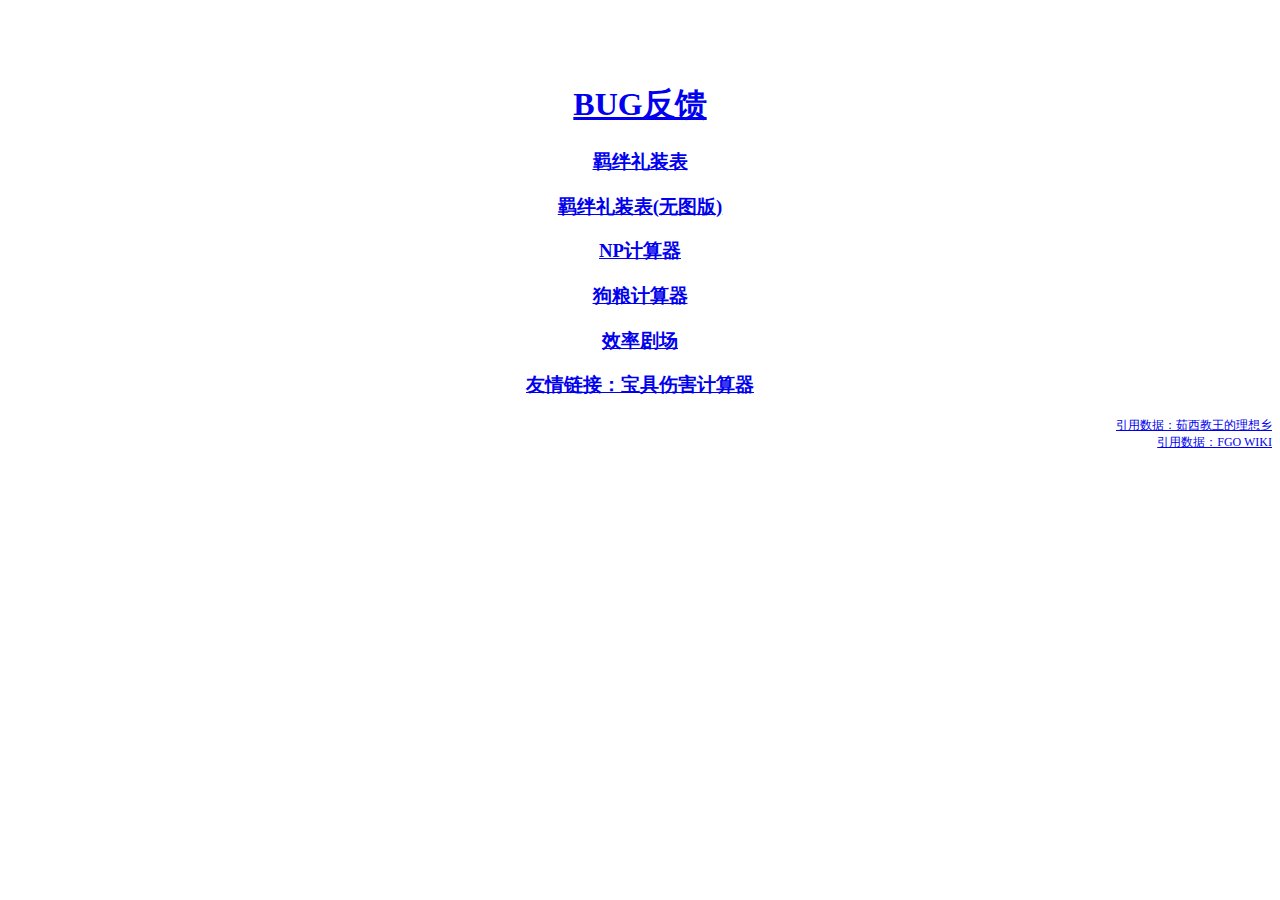
==== index.html @ c7adcd7c "修正童谣错误的羁绊礼装ID" ====
<html>  
<head>  
<meta http-equiv="Content-Type" content="text/html; charset=utf-8" />  
<title>FGO Tool Page</title>  
<script type="text/javascript" src="js/jquery-1.8.2.min.js"></script>  
</head>  
  
<body>
	<div style="text-align:center;">
		</br></br></br>
		<h1><a href="http://bbs.nga.cn/read.php?tid=12222436">BUG反馈</a></h1>
		<div id="contents">
		</div>
		<h3><a href="https://xianlechuanshuo.github.io/fgo/index.html">友情链接：宝具伤害计算器</a></h3>
		<p style="text-align:right; font-size:12px;">
			<a href="http://kazemai.github.io/fgo-vz/">引用数据：茹西教王的理想乡</a></br>
			<a href="http://fgowiki.com">引用数据：FGO WIKI</a>
		</p>
	</div>
	
	<script type="text/javascript" src="js/jquery-1.8.2.min.js"></script>
	<script type="text/javascript" src="js/title-link.js"></script>
</body>  
</html>
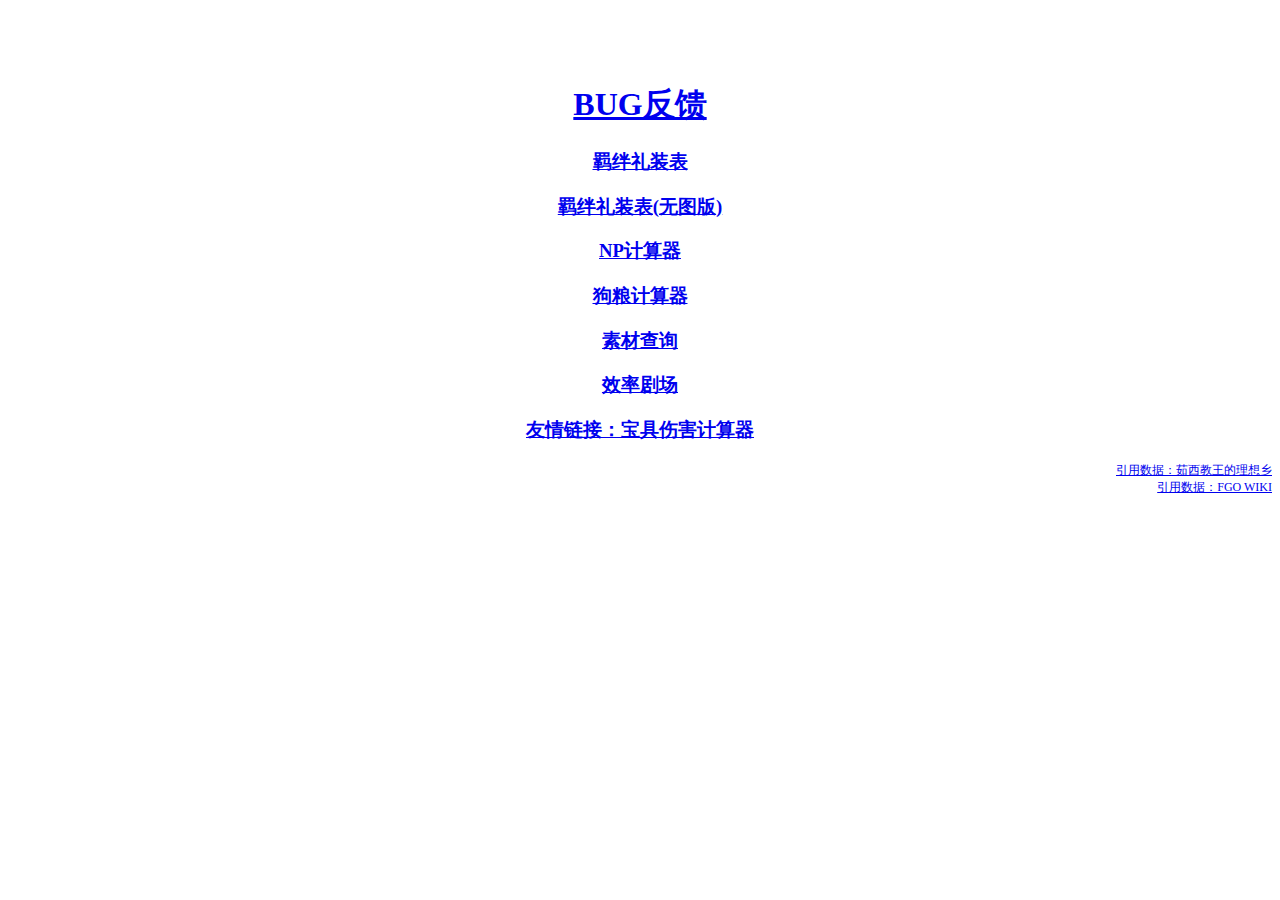
==== commit 38873ccc: "更新素材查询" ====
--- a/index.html
+++ b/index.html
@@ -1,13 +1,15 @@
-<html>  
-<head>  
-<meta http-equiv="Content-Type" content="text/html; charset=utf-8" />  
-<title>FGO Tool Page</title>  
-<script type="text/javascript" src="js/jquery-1.8.2.min.js"></script>  
-</head>  
-  
+<html>
+
+<head>
+	<meta http-equiv="Content-Type" content="text/html; charset=utf-8" />
+	<title>FGO Tool Page</title>
+</head>
+
 <body>
 	<div style="text-align:center;">
-		</br></br></br>
+		</br>
+		</br>
+		</br>
 		<h1><a href="http://bbs.nga.cn/read.php?tid=12222436">BUG反馈</a></h1>
 		<div id="contents">
 		</div>
@@ -17,8 +19,9 @@
 			<a href="http://fgowiki.com">引用数据：FGO WIKI</a>
 		</p>
 	</div>
-	
+
 	<script type="text/javascript" src="js/jquery-1.8.2.min.js"></script>
 	<script type="text/javascript" src="js/title-link.js"></script>
-</body>  
-</html>  +</body>
+
+</html>
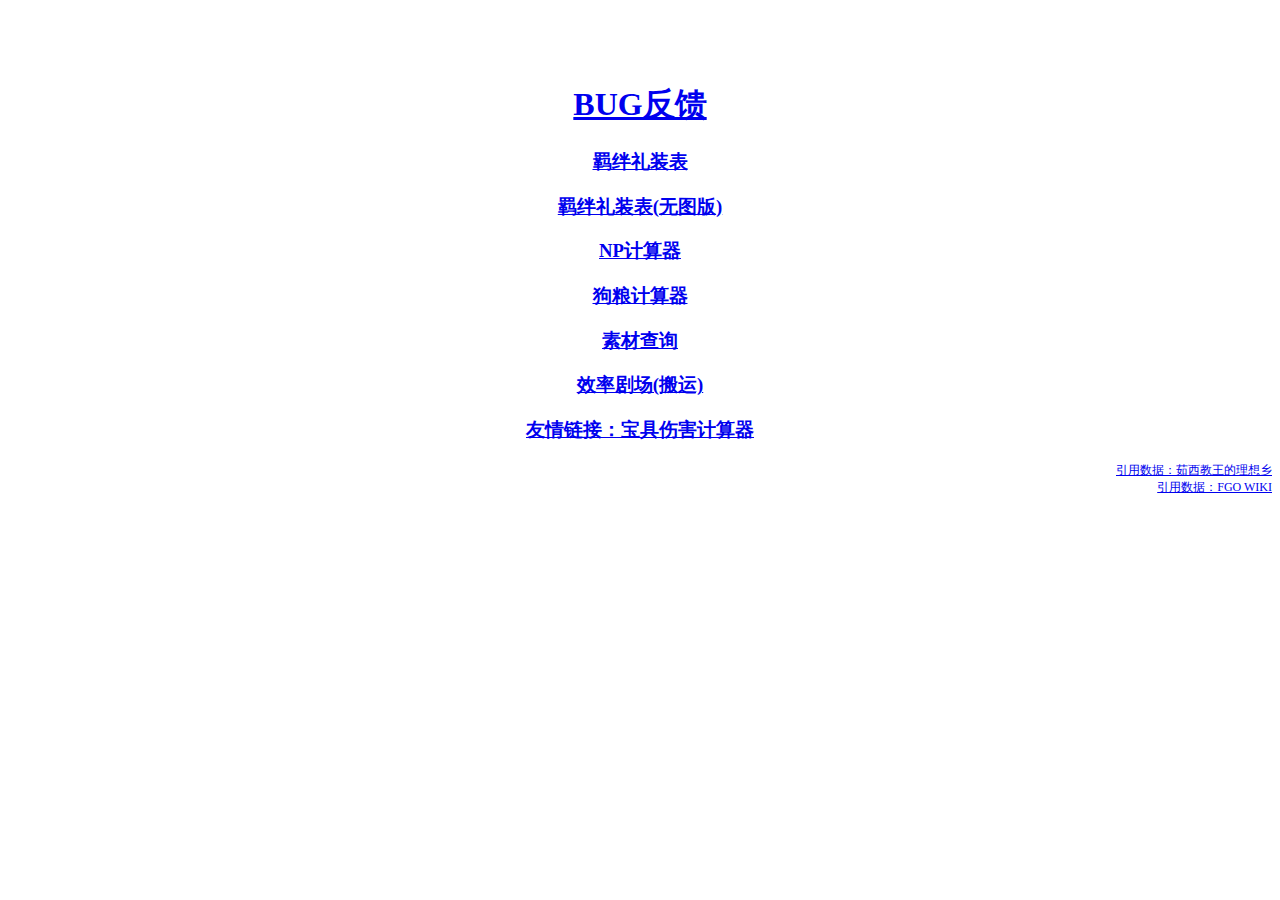
==== commit a792edb0: "更新效率剧场" ====
--- a/index.html
+++ b/index.html
@@ -12,6 +12,12 @@
 		</br>
 		<h1><a href="http://bbs.nga.cn/read.php?tid=12222436">BUG反馈</a></h1>
 		<div id="contents">
+			<h3><a href="fcraft.html">羁绊礼装表</a></h3>
+			<h3><a href="fcraft.html?no_pic">羁绊礼装表(无图版)</a></h3>
+			<h3><a href="np_cal.html">NP计算器</a></h3>
+			<h3><a href="exp_cal.html">狗粮计算器</a></h3>
+			<h3><a href="item.html">素材查询</a></h3>
+			<h3><a href="drop_chance.html">效率剧场(搬运)</a></h3>
 		</div>
 		<h3><a href="https://xianlechuanshuo.github.io/fgo/index.html">友情链接：宝具伤害计算器</a></h3>
 		<p style="text-align:right; font-size:12px;">
@@ -19,9 +25,6 @@
 			<a href="http://fgowiki.com">引用数据：FGO WIKI</a>
 		</p>
 	</div>
-
-	<script type="text/javascript" src="js/jquery-1.8.2.min.js"></script>
-	<script type="text/javascript" src="js/title-link.js"></script>
 </body>
 
 </html>
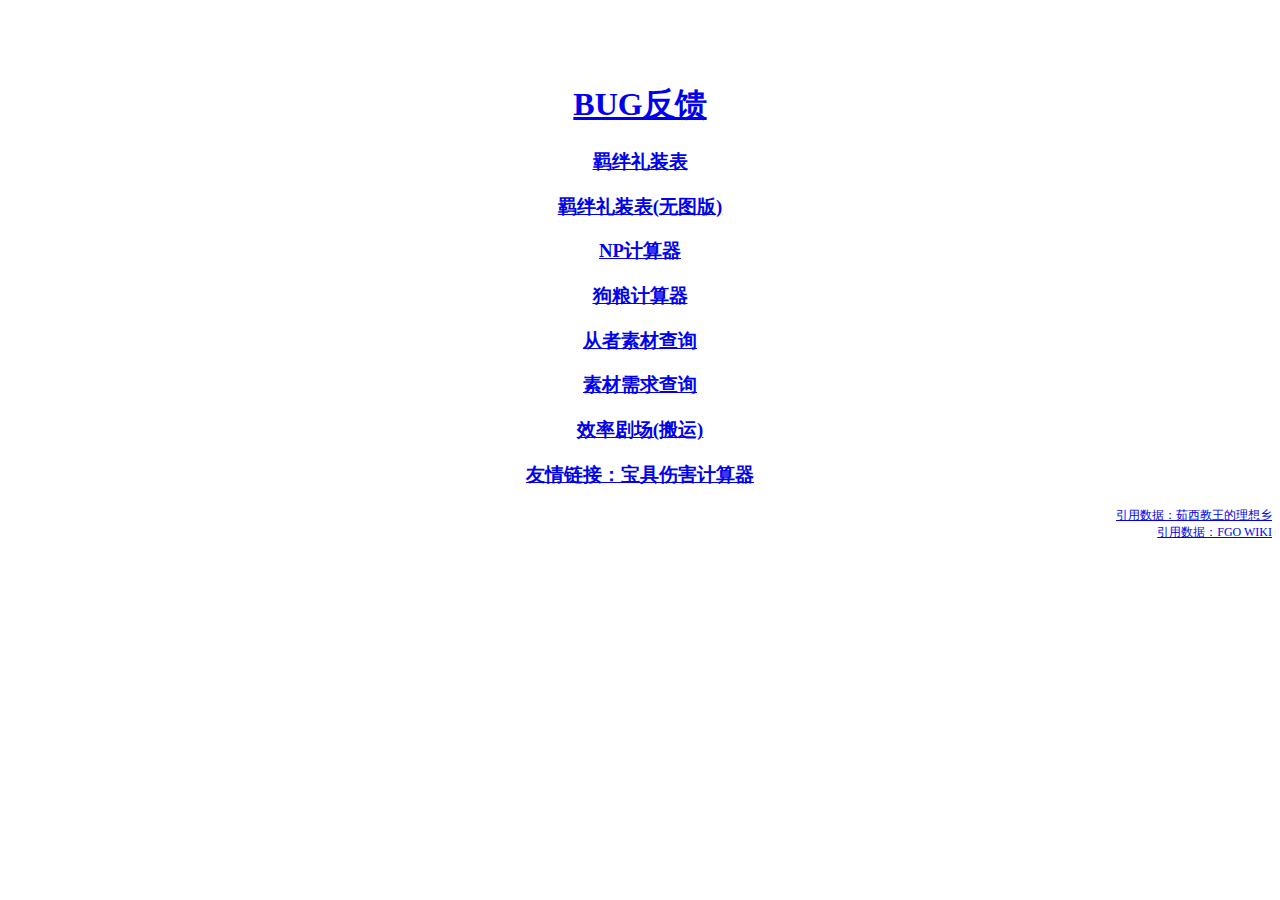
==== commit a9d8218f: "加入从者页面（暂时）" ====
--- a/index.html
+++ b/index.html
@@ -16,7 +16,8 @@
 			<h3><a href="fcraft.html?no_pic">羁绊礼装表(无图版)</a></h3>
 			<h3><a href="np_cal.html">NP计算器</a></h3>
 			<h3><a href="exp_cal.html">狗粮计算器</a></h3>
-			<h3><a href="item.html">素材查询</a></h3>
+			<h3><a href="servant.html">从者素材查询</a></h3>
+			<h3><a href="item.html">素材需求查询</a></h3>
 			<h3><a href="drop_chance.html">效率剧场(搬运)</a></h3>
 		</div>
 		<h3><a href="https://xianlechuanshuo.github.io/fgo/index.html">友情链接：宝具伤害计算器</a></h3>
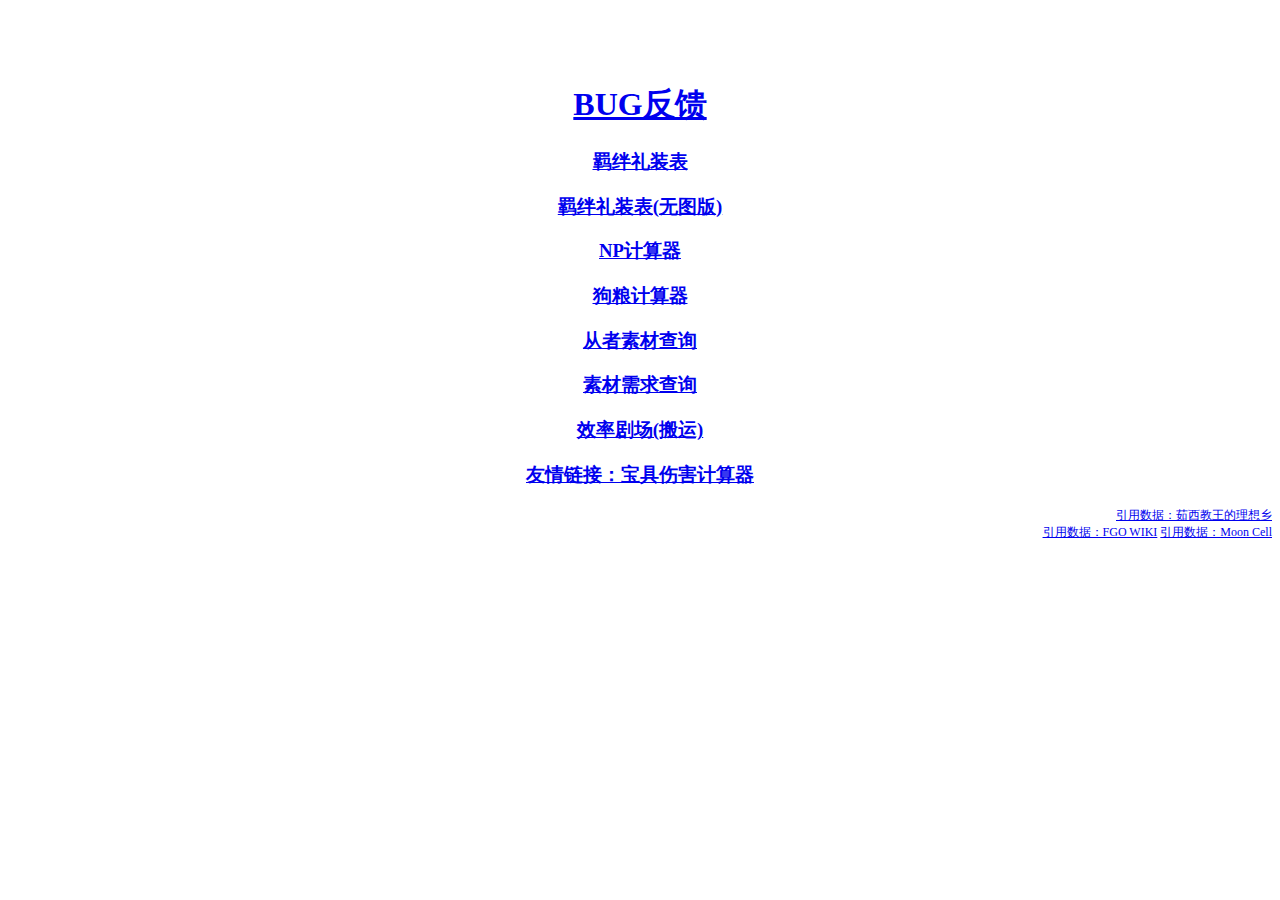
==== commit 3c4cc653: "日服更新2.2" ====
--- a/index.html
+++ b/index.html
@@ -24,6 +24,7 @@
 		<p style="text-align:right; font-size:12px;">
 			<a href="http://kazemai.github.io/fgo-vz/">引用数据：茹西教王的理想乡</a></br>
 			<a href="http://fgowiki.com">引用数据：FGO WIKI</a>
+			<a href="http://fgo.wiki">引用数据：Moon Cell</a>
 		</p>
 	</div>
 </body>
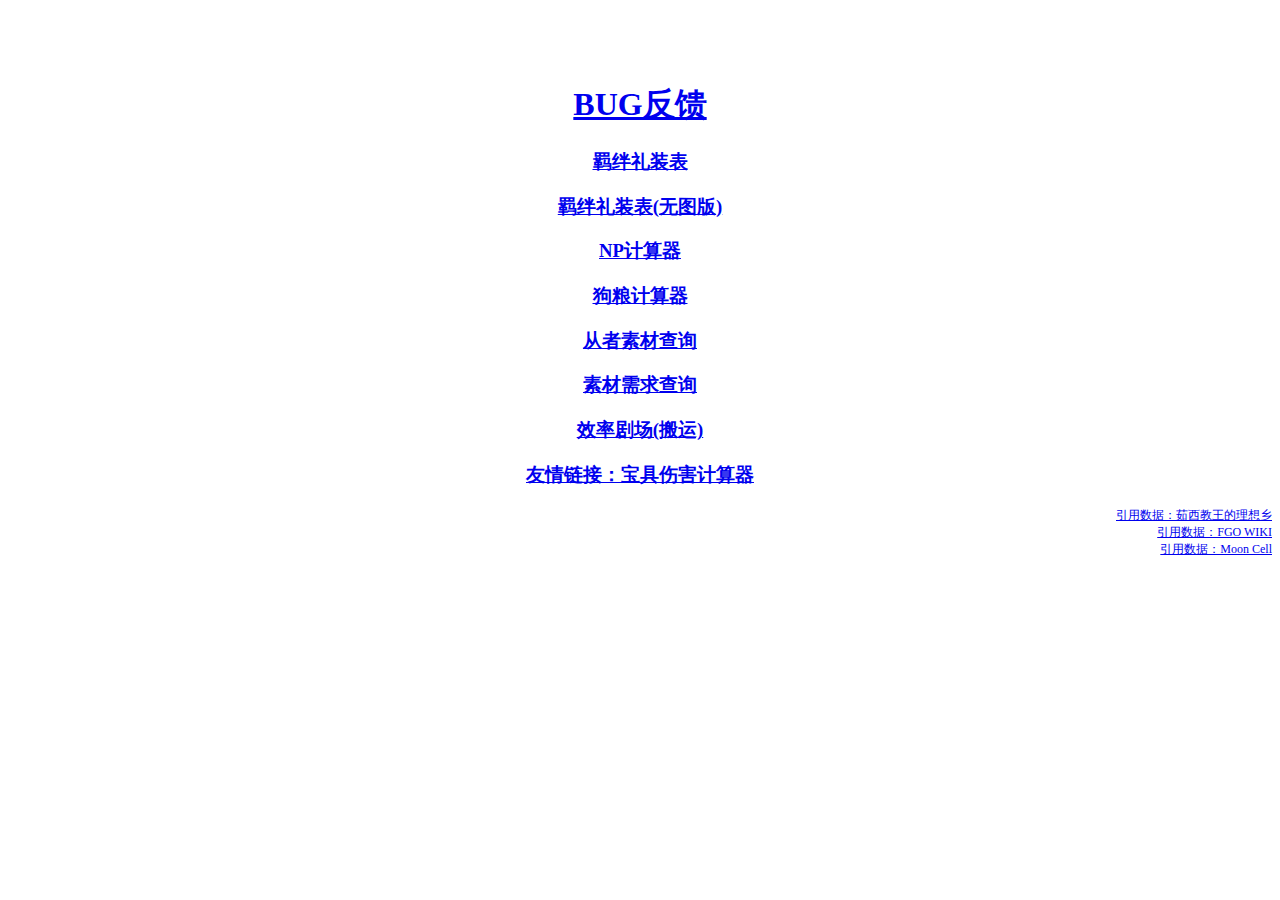
==== commit 84208266: "更新泳装3期后半" ====
--- a/index.html
+++ b/index.html
@@ -23,8 +23,8 @@
 		<h3><a href="https://xianlechuanshuo.github.io/fgo/index.html">友情链接：宝具伤害计算器</a></h3>
 		<p style="text-align:right; font-size:12px;">
 			<a href="http://kazemai.github.io/fgo-vz/">引用数据：茹西教王的理想乡</a></br>
-			<a href="http://fgowiki.com">引用数据：FGO WIKI</a>
-			<a href="http://fgo.wiki">引用数据：Moon Cell</a>
+			<a href="http://fgowiki.com">引用数据：FGO WIKI</a></br>
+			<a href="http://fgo.wiki">引用数据：Moon Cell</a></br>
 		</p>
 	</div>
 </body>
